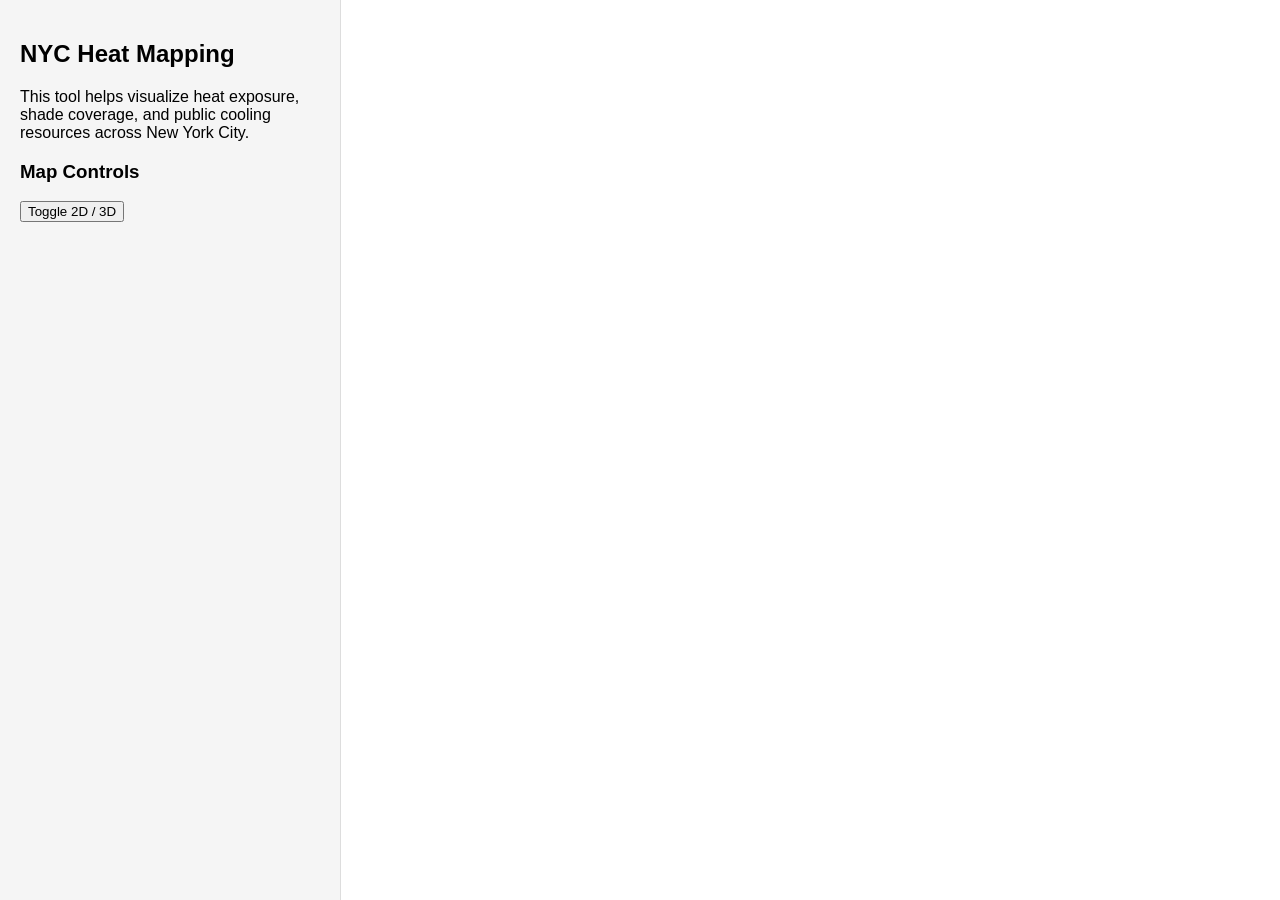
==== index.html @ 2fdef4ab "Added Shadow Cast and Daylight components for 3D shadow analysis" ====
<!DOCTYPE html>
<html lang="en">
<head>
  <meta charset="utf-8" />
  <meta name="viewport" content="width=device-width, initial-scale=1" />

  <title>NYC Heat Mapping</title>

  <!--ArcGIS widgets and map UI come with built in styling-->
  <link rel="stylesheet" href="https://js.arcgis.com/4.29/esri/themes/light/main.css" />

  <!-- Our CSS, meant to seperate the build in styling -->
   <!-- Sidebar width, layout, spacing, colors, map container-->
  <link rel="stylesheet" href="css/styles.css" />

  <!-- ArcGIS JS SDK Gives us access to classes we will use -->
  <script src="https://js.arcgis.com/4.34/"></script>

  <!-- Calcite Design System (required by ArcGIS Map Components) -->
  <script type="module" src="https://js.arcgis.com/calcite-components/3.3.3/calcite.esm.js"></script>

  <!-- ArcGIS Map Components (for Shadow Cast and Daylight web components) -->
  <script type="module" src="https://js.arcgis.com/4.34/map-components/"></script>
</head>

<body>

<div id="app">

  <!-- Sidebar Panel -->
  <div id="sidebar">
    <h2>NYC Heat Mapping</h2>

    <p>
      This tool helps visualize heat exposure, shade coverage, and public cooling
      resources across New York City.
    </p>

    <h3>Map Controls</h3>

    <button id="toggle3D">Toggle 2D / 3D</button>

    <!-- 3D Analysis Tools (only visible in 3D mode) -->
    <div id="tools-3d" class="tools-3d-hidden">
      <h3>3D Shadow Tools</h3>
      <p class="tools-3d-description">
        Choose a shadow analysis mode for the 3D view. Both tools use
        July 21 — the hottest day of the year on average in NYC.
      </p>
      <div class="tool-radio-group">
        <label class="tool-radio-row">
          <input type="radio" name="shadow-tool" value="shadow-cast" />
          <span class="tool-radio-label">
            <strong>Shadow Analysis</strong><br />
            <span class="tool-radio-detail">Cumulative shadow duration over the day. Darker areas receive more shade.</span>
          </span>
        </label>
        <label class="tool-radio-row">
          <input type="radio" name="shadow-tool" value="daylight" />
          <span class="tool-radio-label">
            <strong>Daylight Animation</strong><br />
            <span class="tool-radio-detail">Scrub or animate through the day to see shadows move in real time.</span>
          </span>
        </label>
        <label class="tool-radio-row">
          <input type="radio" name="shadow-tool" value="none" checked />
          <span class="tool-radio-label">
            <strong>None</strong><br />
            <span class="tool-radio-detail">3D view without shadow tools.</span>
          </span>
        </label>
      </div>
    </div>

  </div>

  <!-- Map Container -->
  <div id="viewDiv"></div>

</div>

<!-- App Logic -->
<script src="js/app.js"></script>

</body>
</html>
---- css/styles.css ----
html, body {
  margin: 0;
  padding: 0;
  height: 100%;
  font-family: Arial, Helvetica, sans-serif;
}

#app {
  display: flex;
  height: 100vh;
}

#sidebar {
  width: 300px;
  padding: 20px;
  background: #f5f5f5;
  border-right: 1px solid #ddd;
  overflow-y: auto;
}

#viewDiv {
  flex: 1;
}

/* ==========================================================================
   LAYER CONTROL PANEL
   ========================================================================== */

#layer-panel {
  background: #ffffff;
  border-radius: 4px;
  box-shadow: 0 1px 4px rgba(0, 0, 0, 0.3);
  font-family: Arial, Helvetica, sans-serif;
  font-size: 0.85rem;
  max-height: 70vh;
  overflow-y: auto;
}

#layer-panel-toggle {
  padding: 8px 12px;
  cursor: pointer;
  font-weight: 700;
  white-space: nowrap;
  user-select: none;
}

#layer-panel-toggle:hover {
  background: #f0f0f0;
  border-radius: 4px;
}

/* When collapsed, hide the checkbox list */
.layer-panel-collapsed #layer-panel-content {
  display: none;
}

/* When expanded, show the checkbox list */
.layer-panel-expanded #layer-panel-content {
  display: block;
  padding: 4px 12px 10px 12px;
  border-top: 1px solid #e0e0e0;
}

/* Each layer row */
.layer-row {
  display: block;
  padding: 5px 0;
  cursor: pointer;
  white-space: nowrap;
}

.layer-row:hover {
  color: #0079c1;
}

/* Indented sub-layers */
.layer-indent {
  padding-left: 20px;
  font-size: 0.8rem;
}

.layer-checkbox {
  margin-right: 6px;
  vertical-align: middle;
}

/* ==========================================================================
   3D SHADOW TOOLS PANEL (in sidebar)
   ========================================================================== */

/* Hidden state (when in 2D mode) */
.tools-3d-hidden {
  display: none;
}

/* Visible state (when in 3D mode) */
.tools-3d-visible {
  display: block;
  margin-top: 20px;
  padding-top: 15px;
  border-top: 1px solid #ddd;
}

.tools-3d-visible h3 {
  margin-top: 0;
  margin-bottom: 8px;
}

.tools-3d-description {
  font-size: 0.85rem;
  color: #555;
  margin-bottom: 12px;
}

/* Radio button group for tool selection */
.tool-radio-group {
  display: flex;
  flex-direction: column;
  gap: 8px;
}

.tool-radio-row {
  display: flex;
  align-items: flex-start;
  gap: 8px;
  padding: 8px 10px;
  border: 1px solid #ddd;
  border-radius: 4px;
  cursor: pointer;
  background: #fff;
  transition: border-color 0.2s, background 0.2s;
}

.tool-radio-row:hover {
  border-color: #0079c1;
  background: #f7fbff;
}

.tool-radio-row input[type="radio"] {
  margin-top: 3px;
  flex-shrink: 0;
}

.tool-radio-label {
  font-size: 0.85rem;
  line-height: 1.4;
}

.tool-radio-label strong {
  font-size: 0.9rem;
}

.tool-radio-detail {
  color: #666;
  font-size: 0.8rem;
}
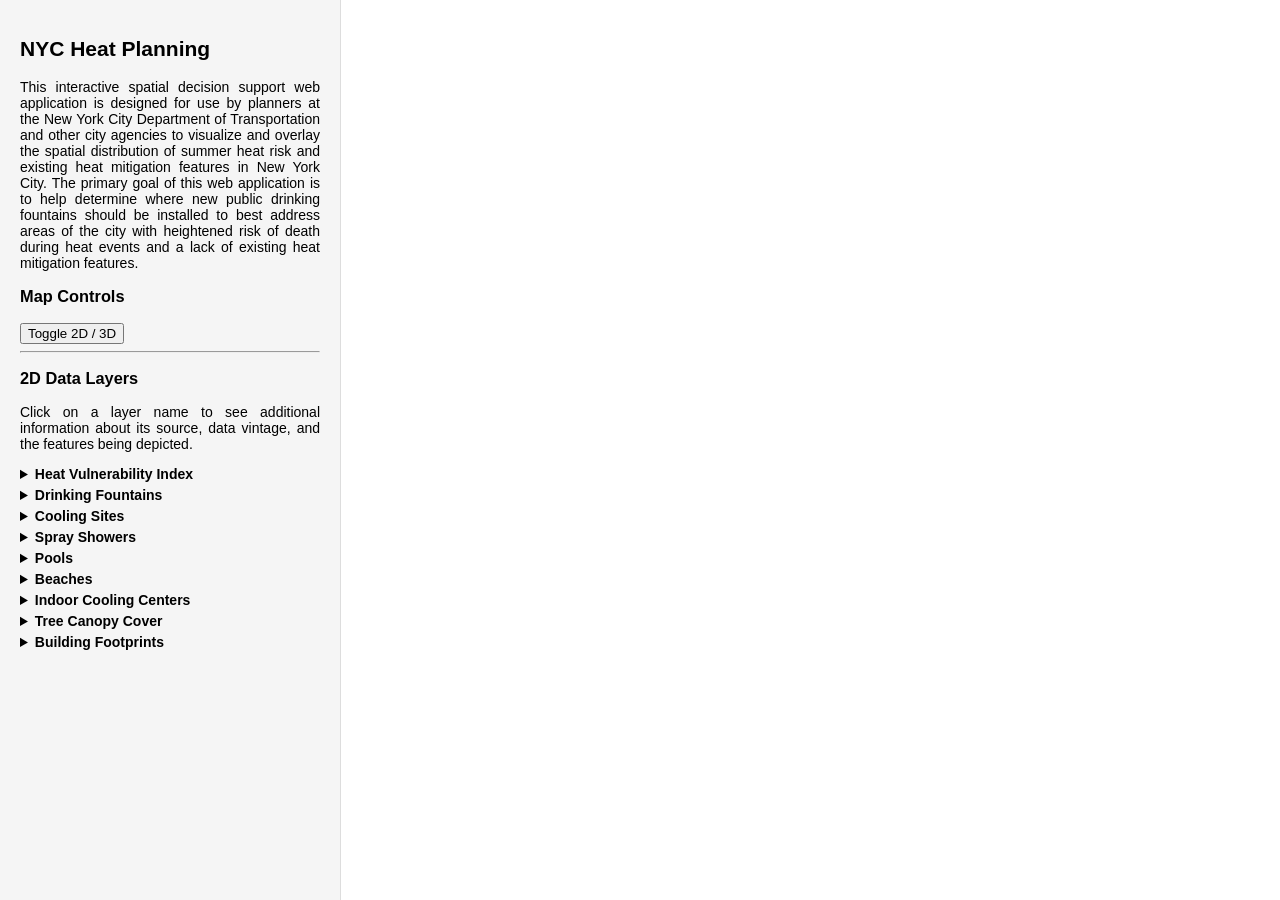
==== commit 137fe342: "added side panel text and fixed some bugs" ====
--- a/index.html
+++ b/index.html
@@ -9,11 +9,11 @@
   <!--ArcGIS widgets and map UI come with built in styling-->
   <link rel="stylesheet" href="https://js.arcgis.com/4.29/esri/themes/light/main.css" />
 
-  <!-- Our CSS, meant to seperate the build in styling -->
+  <!-- Our CSS, meant to separate the built in styling -->
    <!-- Sidebar width, layout, spacing, colors, map container-->
   <link rel="stylesheet" href="css/styles.css" />
 
-  <!-- ArcGIS JS SDK Gives us access to classes we will use -->
+  <!-- ArcGIS JS SDK gives us access to classes we will use -->
   <script src="https://js.arcgis.com/4.34/"></script>
 
   <!-- Calcite Design System (required by ArcGIS Map Components) -->
@@ -29,11 +29,10 @@
 
   <!-- Sidebar Panel -->
   <div id="sidebar">
-    <h2>NYC Heat Mapping</h2>
+    <h2>NYC Heat Planning</h2>
 
     <p>
-      This tool helps visualize heat exposure, shade coverage, and public cooling
-      resources across New York City.
+      This interactive spatial decision support web application is designed for use by planners at the New York City Department of Transportation and other city agencies to visualize and overlay the spatial distribution of summer heat risk and existing heat mitigation features in New York City. The primary goal of this web application is to help determine where new public drinking fountains should be installed to best address areas of the city with heightened risk of death during heat events and a lack of existing heat mitigation features.
     </p>
 
     <h3>Map Controls</h3>
@@ -72,6 +71,73 @@
       </div>
     </div>
 
+    <hr />
+
+    <h3>2D Data Layers</h3>
+    <p>Click on a layer name to see additional information about its source, data vintage, and the features being depicted.</p>
+
+    <details>
+      <summary>Heat Vulnerability Index</summary>
+      <p>This layer classifies the Community Districts that comprise New York City based in their Heat Vulnerability Index (HVI). The HVI metric was calculated by the NYC Department of Health and Mental Hygiene (DOHMH) in 2023 to measure how the risk of heat-related death varies between neighborhoods in NYC. Community Districts are assigned an HVI value between 1 and 5, with 1 being the lowest risk of death during heat events and 5 being the highest. By selecting the checkbox labeled <strong>High Heat Risk Areas (HVI 4 or 5)</strong>, the user can visualize only those Community Districts with the highest risk of death during extreme heat events (with an HVI score of 4 or 5).</p>
+      <p>HVI scores aggregate the most important social and environmental factors contributing to neighborhood heat risk, including surface temperature, green space, access to home air conditioning, and the percentage of residents who are low-income or non-Hispanic Black. These factors reflect the impact that structural racism has on access to heat mitigation resources. Specifically, HVI is calculated by NYC DOHMH using a statistical model based on the following variables:</p>
+      <ul>
+        <li>Median household income (U.S. Census American Community Survey 2016–2020 5-year estimates)</li>
+        <li>Percent vegetative cover (trees, shrubs or grass) (2017 LiDAR, New York City Office of Technology and Innovation)</li>
+        <li>Percent of population reported as Non-Hispanic Black (U.S. Census American Community Survey 2016–2020 5-year estimates)</li>
+        <li>Average surface temperature in Fahrenheit from NASA's ECOSTRESS thermal imaging sensors (August 27, 2020)</li>
+        <li>Percent of households reporting air conditioning access (U.S. Census Housing and Vacancy Survey, 2017)</li>
+      </ul>
+      <p>More information on the HVI metric can be found <a href="https://a816-dohbesp.nyc.gov/IndicatorPublic/data-features/hvi/" target="_blank">here</a> and <a href="https://a816-dohbesp.nyc.gov/IndicatorPublic/data-explorer/climate/?id=2411#display=summary" target="_blank">here</a>.</p>
+    </details>
+
+    <details>
+      <summary>Drinking Fountains</summary>
+      <p>This layer depicts all drinking fountains in properties managed by the New York City Department of Parks and Recreation (DPR). The underlying dataset is maintained by DPR and was last updated in November 2024. Clicking on the point marker for an individual drinking fountain opens a pop-up containing information about the specific fountain, including the DPR property and borough in which it is located, the type and position of the fountain, and whether it is active. By selecting the checkbox labeled <strong>Walking Distance from Fountains</strong>, the user can visualize the areas of New York City within walking distance (a quarter mile) of a drinking fountain maintained by NYC DPR.</p>
+      <p>More information about the NYC DPR Drinking Fountains dataset can be found <a href="https://docs.google.com/document/d/1whu6gzwBbinNuoBx6FLpaaGOy4cdecOrjRdJEsHwJn8/edit?tab=t.0" target="_blank">here</a>.</p>
+    </details>
+
+    <details>
+      <summary>Cooling Sites</summary>
+      <p>This layer depicts 271 new public heat mitigation amenities (Cooling Sites) installed in New York City in or after July 2020 by the New York City Department of Parks and Recreation (DPR). These Cooling Sites include misting stations, hydrant spray caps, spray adapters, and other spray shower amenities installed in properties managed by DPR as part of its Cool It! NYC 2020 program. Cool It! NYC 2020 was a DPR program aimed at increasing the amount of cooling features available to the public during heat emergencies, particularly in neighborhoods that face the dangers of high heat. Cooling Site amenities were intentionally directed towards NYC neighborhoods with high heat risk (a score of 4 or 5 in the aforementioned Heat Vulnerability Index developed by the NYC Department of Health and Mental Hygiene). Clicking on the point marker for an individual Cooling Site opens a pop-up containing information about the specific site, including the DPR property and borough in which it is located, the type of amenity, and whether it is activated.</p>
+      <p>More information about the Cool It! NYC 2020 Cooling Sites dataset can be found <a href="https://docs.google.com/spreadsheets/d/1GpXHX9p0e520LcAf3gstOKTQm64wxkdDUiACjhMwd9Q/edit?gid=974986071#gid=974986071" target="_blank">here</a> and <a href="https://data.cityofnewyork.us/dataset/Cool-It-NYC-2020-Cooling-Sites/h2bn-gu9k/about_data" target="_blank">here</a>.</p>
+    </details>
+
+    <details>
+      <summary>Spray Showers</summary>
+      <p>This layer depicts outdoor spray showers in properties managed by the New York City Department of Parks and Recreation (DPR). It is a subset of NYC Cool Options, a citywide dataset of heat mitigation features maintained by the New York City Office of Technology and Innovation (OTI) for public consumption. Clicking on the point marker for an individual spray shower opens a pop-up containing information about the DPR property in which it is located.</p>
+      <p>More information about spray showers in NYC DPR properties can be found <a href="https://data.cityofnewyork.us/Recreation/NYC-Parks-Spray-Showers/ckaz-6gaa/about_data" target="_blank">here</a> and <a href="https://www.nycgovparks.org/facilities/sprayshowers" target="_blank">here</a>.</p>
+    </details>
+
+    <details>
+      <summary>Pools</summary>
+      <p>This layer depicts all indoor and outdoor public pools under the jurisdiction of the New York City Department of Parks and Recreation (DPR). The point features of this layer represent the centroid of every pool polygon in the underlying dataset, which is maintained by DPR and was last updated in March 2026. Clicking on the point marker for an individual pool opens a pop-up containing information about the specific pool, including its name, location (indoor or outdoor), and pool type.</p>
+      <p>More information about the underlying DPR pools dataset can be found <a href="https://data.cityofnewyork.us/Recreation/NYC-Parks-Pools/y5rm-wagw/about_data" target="_blank">here</a>.</p>
+    </details>
+
+    <details>
+      <summary>Beaches</summary>
+      <p>This layer depicts public and private beaches in New York City as polygonal areas. The underlying dataset is maintained by the New York City Department of City Planning (DCP) and was last updated in April 2024. Clicking on an individual beach polygon opens a pop-up containing information about the specific beach, including its name, the agency that is responsible for its oversight, and the government level of this agency (city, state, or federal).</p>
+      <p>More information about New York City public beaches can be found <a href="https://data.cityofnewyork.us/dataset/Beaches/ijwa-mn2v/about_data" target="_blank">here</a>.</p>
+    </details>
+
+    <details>
+      <summary>Indoor Cooling Centers</summary>
+      <p>This layer depicts indoor cooling centers in New York City. It is a subset of NYC Cool Options, a citywide dataset of heat mitigation features maintained by the New York City Office of Technology and Innovation (OTI) for public consumption. Indoor cooling centers are air-conditioned facilities designated to offer relief to the public during heat waves. They are activated by the city when the National Weather Service issues a heat advisory with a forecasted heat index of 95 degrees Fahrenheit or higher for two or more days, or 100 degrees Fahrenheit for any period of time. Cooling center facilities include public libraries, community centers, Older Adult Centers, NYCHA facilities, and Privately Owned Public Spaces. Clicking on the point marker for an individual indoor cooling center opens a pop-up containing information about the specific facility, including its name, address, and whether it is age-restricted.</p>
+      <p>More information about indoor cooling centers in NYC can be found <a href="https://portal.311.nyc.gov/article/?kanumber=KA-02663" target="_blank">here</a>.</p>
+    </details>
+
+    <details>
+      <summary>Tree Canopy Cover</summary>
+      <p>This layer depicts the areas of New York City covered by tree canopy as of 2017. The tree canopy polygons are the derived product of a land cover classification conducted by the University of Vermont Spatial Analysis Laboratory in collaboration with the New York City Office of Technology and Innovation (OTI). This classification was based on a capture of Light Detection and Ranging (LiDAR) point cloud data for the entirety of New York City, which was coordinated by OTI in 2017. The polygons in this web application are derived from a New York City land cover raster simplified to 1 foot resolution. <strong>Due to the large size of this dataset, it can only be viewed in this web application at a scale of 1:25,000 or finer.</strong></p>
+      <p>More information about the 2017 tree canopy change dataset can be found <a href="https://github.com/CityOfNewYork/nyc-geo-metadata/blob/main/Metadata/Metadata_TreeCanopyChange.md" target="_blank">here</a>, <a href="https://data.cityofnewyork.us/Environment/Tree-Canopy-Change-2010-2017-/by9k-vhck/about_data" target="_blank">here</a>, and <a href="https://maps.nyc.gov/lidar/2017/" target="_blank">here</a>.</p>
+    </details>
+
+    <details>
+      <summary>Building Footprints</summary>
+      <p>This layer depicts the full perimeter outline of buildings in New York City as viewed from directly above. It includes the footprint of every building in NYC greater than 400 square feet in area and taller than 12 feet. The underlying dataset is maintained by the New York City Office of Technology and Innovation (OTI) as part of its accurate "basemap" for NYC. It is continually updated based on annually captured aerial imagery and New York City Department of Buildings (DOB) records. <strong>Due to the large size of this dataset, it can only be viewed in this web application at a scale of 1:25,000 or finer.</strong></p>
+      <p>More information about the OTI building footprints dataset can be found <a href="https://github.com/CityOfNewYork/nyc-geo-metadata/blob/main/Metadata/Metadata_BuildingFootprints.md" target="_blank">here</a> or <a href="https://nycmaps-nyc.hub.arcgis.com/datasets/nyc::building/about" target="_blank">here</a>.</p>
+    </details>
+
   </div>
 
   <!-- Map Container -->
--- a/css/styles.css
+++ b/css/styles.css
@@ -16,6 +16,11 @@
   background: #f5f5f5;
   border-right: 1px solid #ddd;
   overflow-y: auto;
+  font-size: 14px;
+}
+
+#sidebar p {
+  text-align: justify;
 }
 
 #viewDiv {
@@ -79,9 +84,38 @@
   font-size: 0.8rem;
 }
 
+/* Disabled state for layers that require zooming in */
+.layer-row-disabled {
+  opacity: 0.45;
+  cursor: default;
+}
+
+.layer-row-disabled:hover {
+  color: inherit;
+}
+
 .layer-checkbox {
   margin-right: 6px;
   vertical-align: middle;
+}
+
+.clear-all-btn {
+  display: block;
+  width: 100%;
+  margin-top: 8px;
+  padding: 5px 8px;
+  font-size: 0.8rem;
+  text-align: left;
+  cursor: pointer;
+  background: #f5f5f5;
+  border: 1px solid #ccc;
+  border-radius: 3px;
+  color: #333;
+}
+
+.clear-all-btn:hover {
+  background: #e8e8e8;
+  border-color: #999;
 }
 
 /* ==========================================================================
@@ -154,3 +188,37 @@
   color: #666;
   font-size: 0.8rem;
 }
+
+/* ==========================================================================
+   LEGEND (bottom-left, inside Expand widget)
+   ========================================================================== */
+
+/* Container for per-layer Legend widget instances.
+   max-height prevents the legend from extending beyond the map edge;
+   overflow-y enables scrolling when many layers are active.
+   No double-scrollbar risk here because the per-layer Legend widgets
+   do not have their own scroll containers. */
+/* ==========================================================================
+   DATA LAYERS ACCORDION (details/summary in sidebar)
+   ========================================================================== */
+
+#sidebar details {
+  margin-bottom: 5px;
+}
+
+#sidebar details summary {
+  font-weight: bold;
+  cursor: pointer;
+}
+
+/* ==========================================================================
+   LEGEND (bottom-left, inside Expand widget)
+   ========================================================================== */
+
+#legend-container {
+  background: #ffffff;
+  max-height: 60vh;
+  overflow-y: auto;
+  overflow-x: hidden;
+  max-width: 200px;
+}
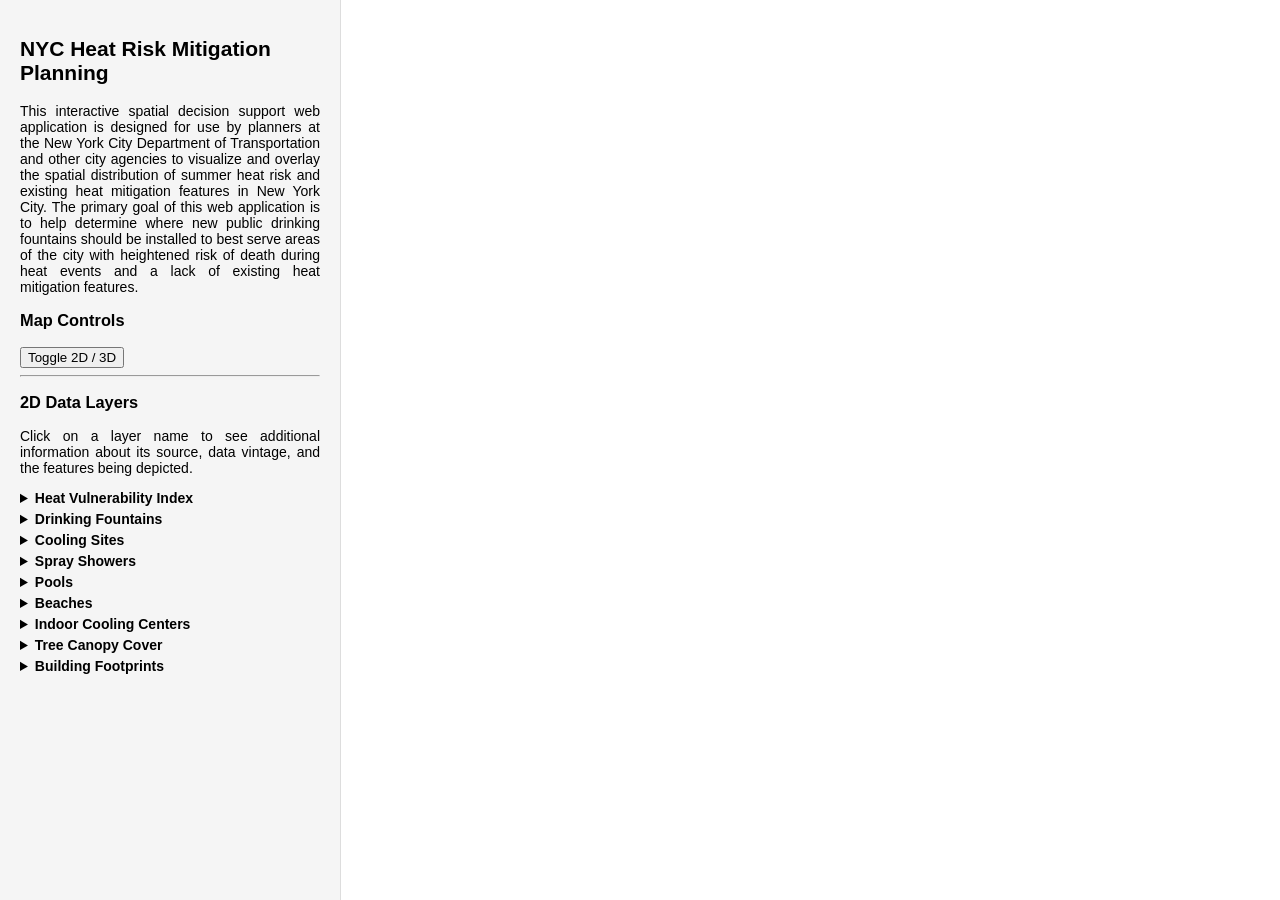
==== commit e0ea7bce: "additional edits to panel text" ====
--- a/index.html
+++ b/index.html
@@ -4,7 +4,7 @@
   <meta charset="utf-8" />
   <meta name="viewport" content="width=device-width, initial-scale=1" />
 
-  <title>NYC Heat Mapping</title>
+  <title>NYC Heat Risk Mitigation Planning</title>
 
   <!--ArcGIS widgets and map UI come with built in styling-->
   <link rel="stylesheet" href="https://js.arcgis.com/4.29/esri/themes/light/main.css" />
@@ -29,10 +29,10 @@
 
   <!-- Sidebar Panel -->
   <div id="sidebar">
-    <h2>NYC Heat Planning</h2>
+    <h2>NYC Heat Risk Mitigation Planning</h2>
 
     <p>
-      This interactive spatial decision support web application is designed for use by planners at the New York City Department of Transportation and other city agencies to visualize and overlay the spatial distribution of summer heat risk and existing heat mitigation features in New York City. The primary goal of this web application is to help determine where new public drinking fountains should be installed to best address areas of the city with heightened risk of death during heat events and a lack of existing heat mitigation features.
+      This interactive spatial decision support web application is designed for use by planners at the New York City Department of Transportation and other city agencies to visualize and overlay the spatial distribution of summer heat risk and existing heat mitigation features in New York City. The primary goal of this web application is to help determine where new public drinking fountains should be installed to best serve areas of the city with heightened risk of death during heat events and a lack of existing heat mitigation features.
     </p>
 
     <h3>Map Controls</h3>
@@ -78,7 +78,7 @@
 
     <details>
       <summary>Heat Vulnerability Index</summary>
-      <p>This layer classifies the Community Districts that comprise New York City based in their Heat Vulnerability Index (HVI). The HVI metric was calculated by the NYC Department of Health and Mental Hygiene (DOHMH) in 2023 to measure how the risk of heat-related death varies between neighborhoods in NYC. Community Districts are assigned an HVI value between 1 and 5, with 1 being the lowest risk of death during heat events and 5 being the highest. By selecting the checkbox labeled <strong>High Heat Risk Areas (HVI 4 or 5)</strong>, the user can visualize only those Community Districts with the highest risk of death during extreme heat events (with an HVI score of 4 or 5).</p>
+      <p>This layer classifies the Community Districts that comprise New York City based in their Heat Vulnerability Index (HVI). The HVI metric was calculated by the New York City Department of Health and Mental Hygiene (DOHMH) in 2023 to measure how the risk of heat-related death varies between neighborhoods in NYC. Community Districts are assigned an HVI value between 1 and 5, with 1 being the lowest risk of death during heat events and 5 being the highest. By selecting the checkbox labeled <strong>High Heat Risk Areas (HVI 4 or 5)</strong> in the layer control panel, the user can visualize only those Community Districts with the highest risk of death during extreme heat events (with an HVI score of 4 or 5).</p>
       <p>HVI scores aggregate the most important social and environmental factors contributing to neighborhood heat risk, including surface temperature, green space, access to home air conditioning, and the percentage of residents who are low-income or non-Hispanic Black. These factors reflect the impact that structural racism has on access to heat mitigation resources. Specifically, HVI is calculated by NYC DOHMH using a statistical model based on the following variables:</p>
       <ul>
         <li>Median household income (U.S. Census American Community Survey 2016–2020 5-year estimates)</li>
@@ -92,20 +92,20 @@
 
     <details>
       <summary>Drinking Fountains</summary>
-      <p>This layer depicts all drinking fountains in properties managed by the New York City Department of Parks and Recreation (DPR). The underlying dataset is maintained by DPR and was last updated in November 2024. Clicking on the point marker for an individual drinking fountain opens a pop-up containing information about the specific fountain, including the DPR property and borough in which it is located, the type and position of the fountain, and whether it is active. By selecting the checkbox labeled <strong>Walking Distance from Fountains</strong>, the user can visualize the areas of New York City within walking distance (a quarter mile) of a drinking fountain maintained by NYC DPR.</p>
-      <p>More information about the NYC DPR Drinking Fountains dataset can be found <a href="https://docs.google.com/document/d/1whu6gzwBbinNuoBx6FLpaaGOy4cdecOrjRdJEsHwJn8/edit?tab=t.0" target="_blank">here</a>.</p>
+      <p>This layer depicts all drinking fountains in properties managed by the New York City Department of Parks and Recreation (DPR). The underlying dataset is maintained by DPR and was last updated in November 2024. Clicking on the point marker for an individual drinking fountain opens a pop-up containing information about the specific fountain, including the DPR property and borough in which it is located, the type and position of the fountain, and whether it is active. By selecting the checkbox labeled <strong>Walking Distance from Fountains</strong> in the layer control panel, the user can visualize the areas of New York City within walking distance (a quarter mile) of a drinking fountain maintained by DPR.</p>
+      <p>More information about the DPR Drinking Fountains dataset can be found <a href="https://docs.google.com/document/d/1whu6gzwBbinNuoBx6FLpaaGOy4cdecOrjRdJEsHwJn8/edit?tab=t.0" target="_blank">here</a>.</p>
     </details>
 
     <details>
       <summary>Cooling Sites</summary>
-      <p>This layer depicts 271 new public heat mitigation amenities (Cooling Sites) installed in New York City in or after July 2020 by the New York City Department of Parks and Recreation (DPR). These Cooling Sites include misting stations, hydrant spray caps, spray adapters, and other spray shower amenities installed in properties managed by DPR as part of its Cool It! NYC 2020 program. Cool It! NYC 2020 was a DPR program aimed at increasing the amount of cooling features available to the public during heat emergencies, particularly in neighborhoods that face the dangers of high heat. Cooling Site amenities were intentionally directed towards NYC neighborhoods with high heat risk (a score of 4 or 5 in the aforementioned Heat Vulnerability Index developed by the NYC Department of Health and Mental Hygiene). Clicking on the point marker for an individual Cooling Site opens a pop-up containing information about the specific site, including the DPR property and borough in which it is located, the type of amenity, and whether it is activated.</p>
+      <p>This layer depicts 271 new public heat mitigation amenities (Cooling Sites) installed in New York City in or after July 2020 by the New York City Department of Parks and Recreation (DPR). These Cooling Sites include misting stations, hydrant spray caps, spray adapters, and other spray shower amenities installed in properties managed by DPR as part of its Cool It! NYC 2020 program. This program was aimed at increasing the amount of cooling features available to the public during heat emergencies, particularly in neighborhoods that face the dangers of high heat. Cooling Site amenities were intentionally directed towards NYC neighborhoods with high heat risk (a score of 4 or 5 in the aforementioned Heat Vulnerability Index developed by the NYC Department of Health and Mental Hygiene). Clicking on the point marker for an individual Cooling Site opens a pop-up containing information about the specific site, including the DPR property and borough in which it is located, the type of amenity, and whether it is activated.</p>
       <p>More information about the Cool It! NYC 2020 Cooling Sites dataset can be found <a href="https://docs.google.com/spreadsheets/d/1GpXHX9p0e520LcAf3gstOKTQm64wxkdDUiACjhMwd9Q/edit?gid=974986071#gid=974986071" target="_blank">here</a> and <a href="https://data.cityofnewyork.us/dataset/Cool-It-NYC-2020-Cooling-Sites/h2bn-gu9k/about_data" target="_blank">here</a>.</p>
     </details>
 
     <details>
       <summary>Spray Showers</summary>
       <p>This layer depicts outdoor spray showers in properties managed by the New York City Department of Parks and Recreation (DPR). It is a subset of NYC Cool Options, a citywide dataset of heat mitigation features maintained by the New York City Office of Technology and Innovation (OTI) for public consumption. Clicking on the point marker for an individual spray shower opens a pop-up containing information about the DPR property in which it is located.</p>
-      <p>More information about spray showers in NYC DPR properties can be found <a href="https://data.cityofnewyork.us/Recreation/NYC-Parks-Spray-Showers/ckaz-6gaa/about_data" target="_blank">here</a> and <a href="https://www.nycgovparks.org/facilities/sprayshowers" target="_blank">here</a>.</p>
+      <p>More information about spray showers in DPR properties can be found <a href="https://data.cityofnewyork.us/Recreation/NYC-Parks-Spray-Showers/ckaz-6gaa/about_data" target="_blank">here</a> and <a href="https://www.nycgovparks.org/facilities/sprayshowers" target="_blank">here</a>.</p>
     </details>
 
     <details>
@@ -128,13 +128,13 @@
 
     <details>
       <summary>Tree Canopy Cover</summary>
-      <p>This layer depicts the areas of New York City covered by tree canopy as of 2017. The tree canopy polygons are the derived product of a land cover classification conducted by the University of Vermont Spatial Analysis Laboratory in collaboration with the New York City Office of Technology and Innovation (OTI). This classification was based on a capture of Light Detection and Ranging (LiDAR) point cloud data for the entirety of New York City, which was coordinated by OTI in 2017. The polygons in this web application are derived from a New York City land cover raster simplified to 1 foot resolution. <strong>Due to the large size of this dataset, it can only be viewed in this web application at a scale of 1:25,000 or finer.</strong></p>
+      <p>This layer depicts the areas of New York City covered by tree canopy as of 2017. The tree canopy polygons are the derived product of a land cover classification conducted by the University of Vermont Spatial Analysis Laboratory in collaboration with the New York City Office of Technology and Innovation (OTI). This classification was based on a capture of LiDAR point cloud data for the entirety of New York City coordinated by OTI in 2017. The polygons in this web application are derived from a New York City land cover raster simplified to 1 foot resolution. <strong>Due to the large size of this dataset, it can only be viewed in this web application at a scale of 1:25,000 or finer.</strong></p>
       <p>More information about the 2017 tree canopy change dataset can be found <a href="https://github.com/CityOfNewYork/nyc-geo-metadata/blob/main/Metadata/Metadata_TreeCanopyChange.md" target="_blank">here</a>, <a href="https://data.cityofnewyork.us/Environment/Tree-Canopy-Change-2010-2017-/by9k-vhck/about_data" target="_blank">here</a>, and <a href="https://maps.nyc.gov/lidar/2017/" target="_blank">here</a>.</p>
     </details>
 
     <details>
       <summary>Building Footprints</summary>
-      <p>This layer depicts the full perimeter outline of buildings in New York City as viewed from directly above. It includes the footprint of every building in NYC greater than 400 square feet in area and taller than 12 feet. The underlying dataset is maintained by the New York City Office of Technology and Innovation (OTI) as part of its accurate "basemap" for NYC. It is continually updated based on annually captured aerial imagery and New York City Department of Buildings (DOB) records. <strong>Due to the large size of this dataset, it can only be viewed in this web application at a scale of 1:25,000 or finer.</strong></p>
+      <p>This layer depicts the full perimeter outline of buildings in New York City as viewed from directly above. It includes the footprint of every building in NYC greater than 400 square feet in area and taller than 12 feet. The underlying dataset is maintained by the New York City Office of Technology and Innovation (OTI) and continually updated based on annually captured aerial imagery and New York City Department of Buildings (DOB) records. <strong>Due to the large size of this dataset, it can only be viewed in this web application at a scale of 1:25,000 or finer.</strong></p>
       <p>More information about the OTI building footprints dataset can be found <a href="https://github.com/CityOfNewYork/nyc-geo-metadata/blob/main/Metadata/Metadata_BuildingFootprints.md" target="_blank">here</a> or <a href="https://nycmaps-nyc.hub.arcgis.com/datasets/nyc::building/about" target="_blank">here</a>.</p>
     </details>
 
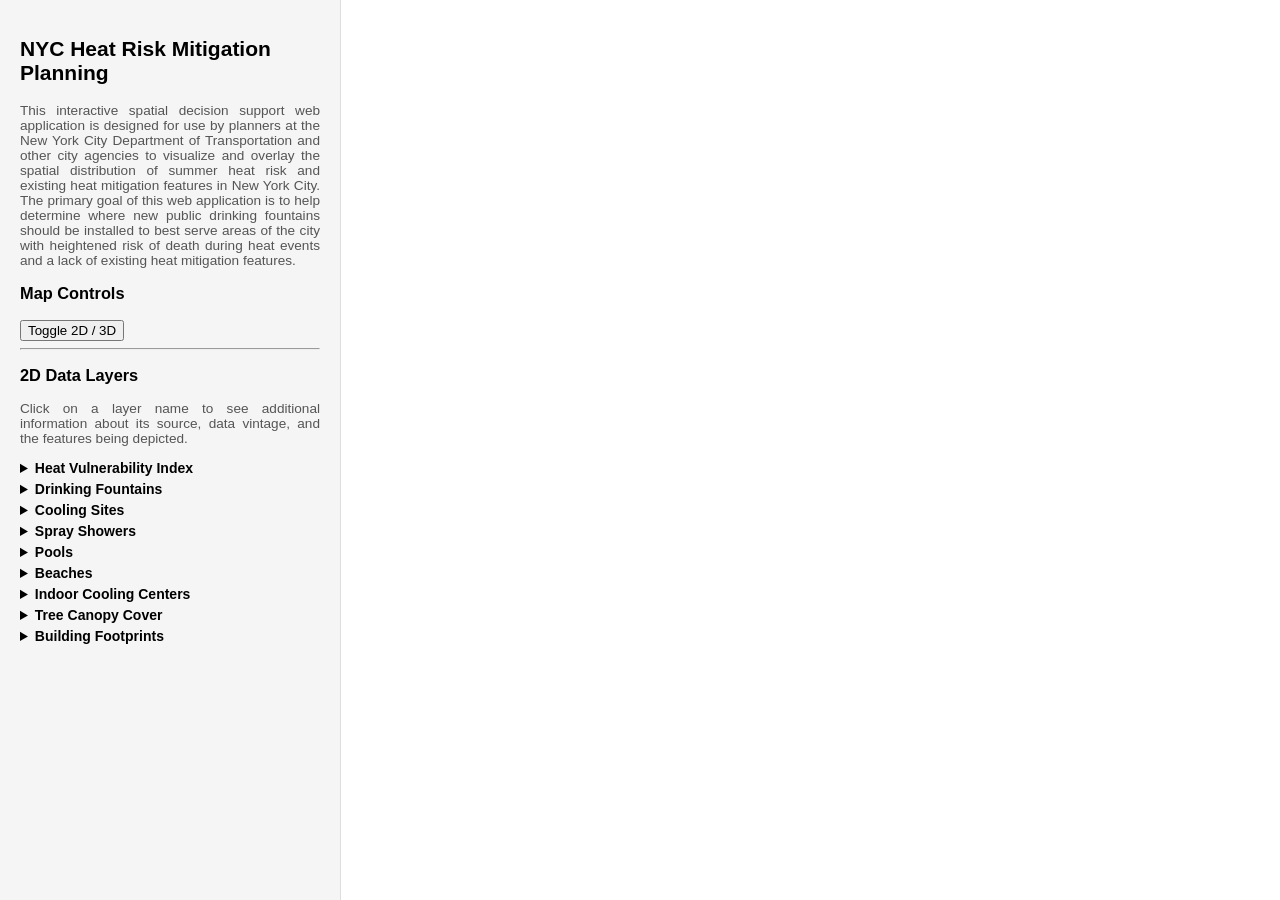
==== commit 425bdd23: "added text on 3D mode to side panel" ====
--- a/index.html
+++ b/index.html
@@ -43,8 +43,7 @@
     <div id="tools-3d" class="tools-3d-hidden">
       <h3>3D Shadow Tools</h3>
       <p class="tools-3d-description">
-        Choose a shadow analysis mode for the 3D view. Both tools use
-        July 21 — the hottest day of the year on average in NYC.
+        Choose a shadow visualization tool for the 3D view. The default for both tools is <a href="https://www.extremeweatherwatch.com/cities/new-york/average-weather-by-day" target="_blank" rel="noopener noreferrer">July 21</a>, the hottest day of the year on average in NYC. Shadow visualizations should be viewed at a high zoom level to allow for proper rendering and visual appraisal.
       </p>
       <div class="tool-radio-group">
         <label class="tool-radio-row">
@@ -68,6 +67,31 @@
             <span class="tool-radio-detail">3D view without shadow tools.</span>
           </span>
         </label>
+      </div>
+
+      <div class="tools-3d-info">
+        <p>The <strong>Shadow Analysis</strong> tool has three distinct visualization modes showing the accumulation of shadows over time:</p>
+
+        <details>
+          <summary>Areas above threshold</summary>
+          <p>Shows areas in shadow longer than a given threshold within a larger time range. The default threshold of 4 hours can be adjusted. When the cursor hovers over the map, a popup indicates the total time in shadow during the larger time range at that location.</p>
+        </details>
+
+        <details>
+          <summary>Total shadow duration</summary>
+          <p>Depicts the cumulative shadow duration within a time range. The default symbology is a continuous blue color ramp that increases in opacity as shadow duration increases - areas with zero shadow duration are fully transparent. When the cursor hovers over the map, a popup indicates the total time in shadow during the time range at that location.</p>
+        </details>
+
+        <details>
+          <summary>Discrete shadows</summary>
+          <p>For a given time interval within a larger time range, overlays the cumulative shadow footprints for all the time intervals within the time range. Under the default app settings, this visualization overlays 14 snapshots, each showing the cumulative shadow footprint for one daylight hour on July 21, 2025. The default time interval of 1 hour can be adjusted.</p>
+        </details>
+
+        <p>For all three visualization modes, the default time range is <strong>6 AM to 8 PM (daylight hours) on July 21, 2025</strong>, but this time range and date can be adjusted.</p>
+
+        <p>The <strong>Daylight Animation</strong> tool provides an animation of how shadows change over time during the course of a single day. Pausing the animation allows the user to visualize the modeled footprint of all shadows at a given time of day. By default, the animation begins at 6 AM on July 21, 2025, but the date and time of day can be adjusted.</p>
+
+        <p>Both of our 3D shadow tools rely on 3D modeling components available via the ArcGIS Maps SDK for JavaScript. Within this app, the Shadow Analysis tool computes shadow accumulation based on the ESRI <a href="https://www.arcgis.com/home/item.html?id=c444b24b184c4523a5dc96248bfea4e1" target="_blank" rel="noopener noreferrer">Open 3D Buildings</a> layer, which is visible when 3D view is active. The Daylight Animation tool renders shadows based on both the Open 3D Buildings layer and the ESRI <a href="https://doc.arcgis.com/en/data-appliance/latest/imagery-elevation/terrain-3d.htm" target="_blank" rel="noopener noreferrer">World Elevation Terrain 3D</a> layer.</p>
       </div>
     </div>
 
--- a/css/styles.css
+++ b/css/styles.css
@@ -19,8 +19,11 @@
   font-size: 14px;
 }
 
-#sidebar p {
+#sidebar p,
+#sidebar li {
   text-align: justify;
+  font-size: 0.85rem;
+  color: #555;
 }
 
 #viewDiv {
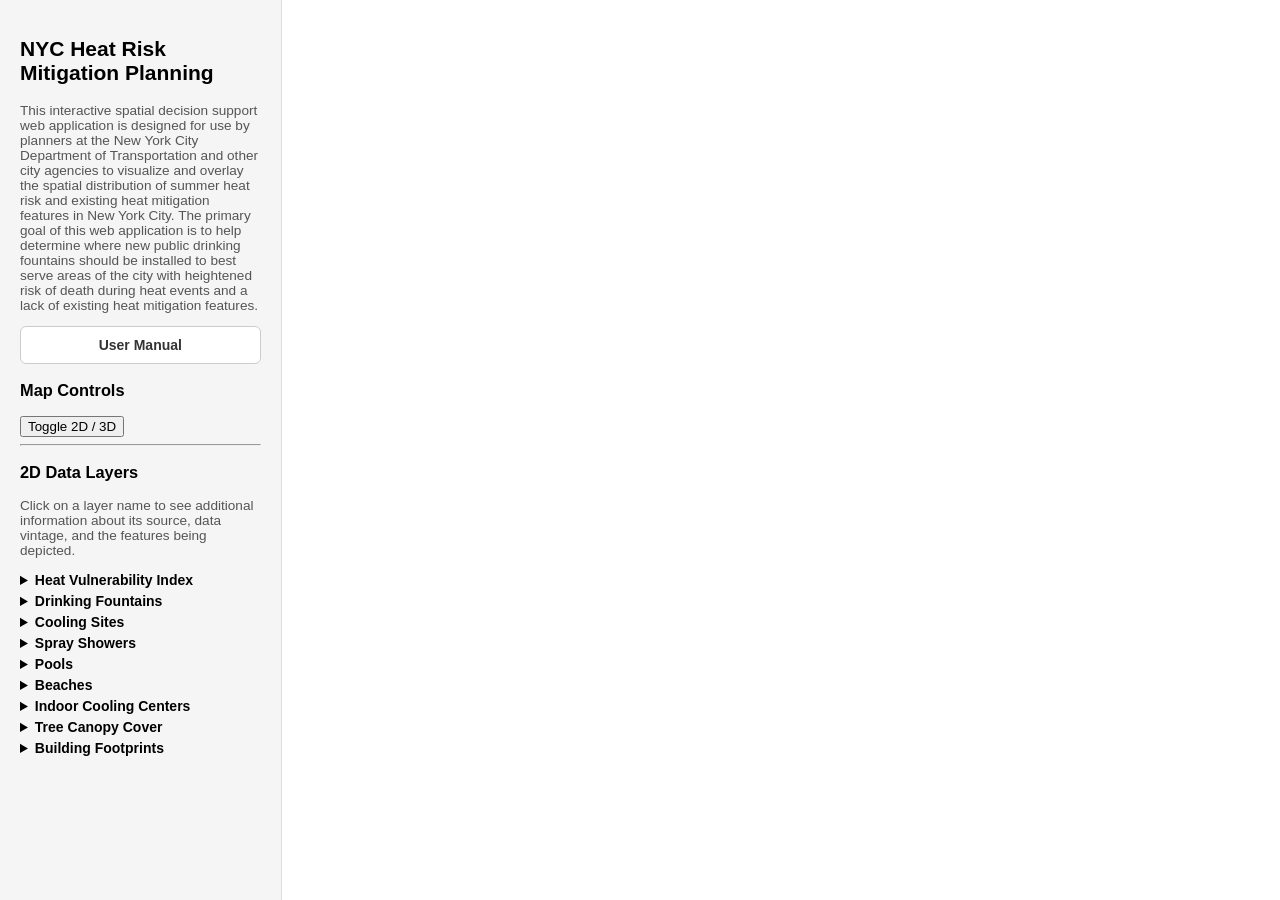
==== commit 7ce74db9: "Add user-manual.html scaffold and link to Google Doc; integrate access from main app" ====
--- a/index.html
+++ b/index.html
@@ -35,6 +35,10 @@
       This interactive spatial decision support web application is designed for use by planners at the New York City Department of Transportation and other city agencies to visualize and overlay the spatial distribution of summer heat risk and existing heat mitigation features in New York City. The primary goal of this web application is to help determine where new public drinking fountains should be installed to best serve areas of the city with heightened risk of death during heat events and a lack of existing heat mitigation features.
     </p>
 
+    <a href="user-manual.html" class="manual-link" target="_blank">
+    User Manual
+    </a>
+
     <h3>Map Controls</h3>
 
     <button id="toggle3D">Toggle 2D / 3D</button>
@@ -43,7 +47,7 @@
     <div id="tools-3d" class="tools-3d-hidden">
       <h3>3D Shadow Tools</h3>
       <p class="tools-3d-description">
-        Choose a shadow visualization tool for the 3D view. The default for both tools is <a href="https://www.extremeweatherwatch.com/cities/new-york/average-weather-by-day" target="_blank" rel="noopener noreferrer">July 21</a>, the hottest day of the year on average in NYC. Shadow visualizations should be viewed at a high zoom level to allow for proper rendering and visual appraisal.
+        Choose a shadow visualization tool for the 3D view. The default for both tools is <a href="https://www.extremeweatherwatch.com/cities/new-york/average-weather-by-day" target="_blank" rel="noopener noreferrer">July 21</a>, the hottest day of the year on average in NYC. <strong>Shadow visualizations should be viewed at a high zoom level to allow for proper rendering and visual appraisal.</strong>
       </p>
       <div class="tool-radio-group">
         <label class="tool-radio-row">
@@ -91,7 +95,7 @@
 
         <p>The <strong>Daylight Animation</strong> tool provides an animation of how shadows change over time during the course of a single day. Pausing the animation allows the user to visualize the modeled footprint of all shadows at a given time of day. By default, the animation begins at 6 AM on July 21, 2025, but the date and time of day can be adjusted.</p>
 
-        <p>Both of our 3D shadow tools rely on 3D modeling components available via the ArcGIS Maps SDK for JavaScript. Within this app, the Shadow Analysis tool computes shadow accumulation based on the ESRI <a href="https://www.arcgis.com/home/item.html?id=c444b24b184c4523a5dc96248bfea4e1" target="_blank" rel="noopener noreferrer">Open 3D Buildings</a> layer, which is visible when 3D view is active. The Daylight Animation tool renders shadows based on both the Open 3D Buildings layer and the ESRI <a href="https://doc.arcgis.com/en/data-appliance/latest/imagery-elevation/terrain-3d.htm" target="_blank" rel="noopener noreferrer">World Elevation Terrain 3D</a> layer.</p>
+        <p>Both of our 3D shadow tools rely on 3D modeling components available via the ArcGIS Maps SDK for JavaScript. Within this app, the Shadow Analysis tool computes shadow accumulation based on the ESRI <a href="https://www.arcgis.com/home/item.html?id=c444b24b184c4523a5dc96248bfea4e1" target="_blank" rel="noopener noreferrer">Open 3D Buildings</a> layer, which is visible when 3D view is active. The Daylight Animation tool renders shadows based on both the Open 3D Buildings layer and the ESRI <a href="https://doc.arcgis.com/en/data-appliance/latest/imagery-elevation/terrain-3d.htm" target="_blank" rel="noopener noreferrer">World Elevation Terrain 3D</a> layer, which is also visible when 3D view is active.</p>
       </div>
     </div>
 
--- a/css/styles.css
+++ b/css/styles.css
@@ -11,17 +11,19 @@
 }
 
 #sidebar {
-  width: 300px;
+  width: clamp(220px, 22vw, 360px);
+  height: 100vh;
   padding: 20px;
   background: #f5f5f5;
   border-right: 1px solid #ddd;
   overflow-y: auto;
   font-size: 14px;
+  box-sizing: border-box;
 }
 
 #sidebar p,
 #sidebar li {
-  text-align: justify;
+  text-align: left;
   font-size: 0.85rem;
   color: #555;
 }
@@ -225,3 +227,67 @@
   overflow-x: hidden;
   max-width: 200px;
 }
+
+/* ==========================================================================
+   SCALE INDICATOR (bottom-right, left of basemap toggle)
+   ========================================================================== */
+
+#scale-indicator {
+  background: #ffffff;
+  border-radius: 4px;
+  box-shadow: 0 1px 4px rgba(0, 0, 0, 0.3);
+  font-family: Arial, Helvetica, sans-serif;
+  font-size: 0.85rem;
+  color: #555;
+  padding: 6px 10px;
+  white-space: nowrap;
+  user-select: none;
+}
+
+.manual-link {
+  display: block;
+  margin-top: 12px;
+  padding: 10px;
+  background: #ffffff;
+  border: 1px solid #ccc;
+  border-radius: 6px;
+  text-align: center;
+  text-decoration: none;
+  color: #333;
+  font-weight: 600;
+}
+
+.manual-link:hover {
+  background: #eaeaea;
+}
+
+.manual-page {
+  font-family: Arial, sans-serif;
+  background: #f5f5f5;
+  margin: 0;
+  padding: 0;
+}
+
+.manual-container {
+  max-width: 900px;
+  margin: 40px auto;
+  background: white;
+  padding: 40px;
+  line-height: 1.6;
+  border-radius: 8px;
+}
+
+.manual-container h1 {
+  margin-bottom: 24px;
+}
+
+.manual-container h2 {
+  margin-top: 32px;
+}
+
+.manual-back-link {
+  display: inline-block;
+  margin-top: 32px;
+  text-decoration: none;
+  font-weight: bold;
+}
